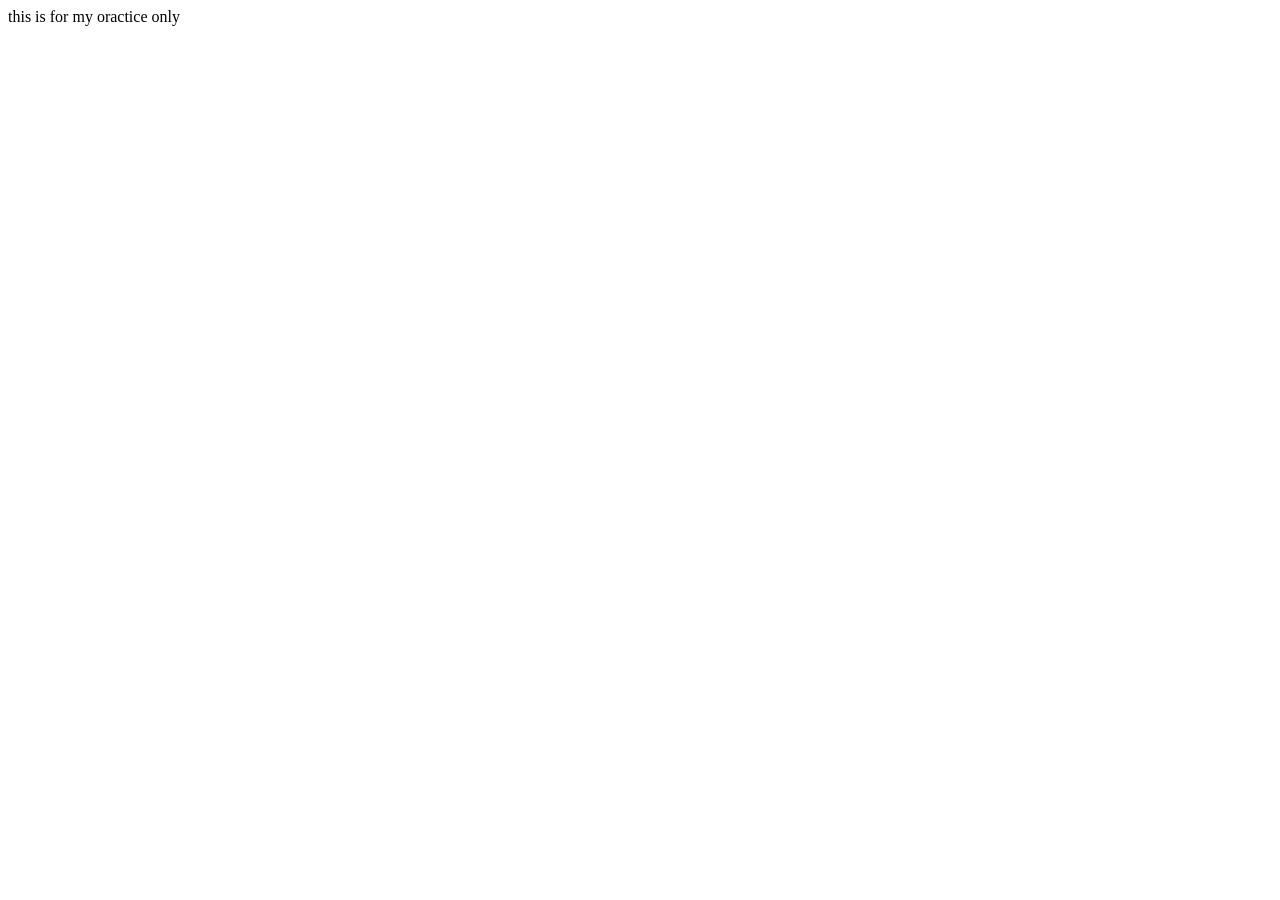
==== peojectNew/index.html @ c8d4fdad "practice Wala Code" ====
<html lang="en">
  <head>
    <meta charset="UTF-8" />
    <meta name="viewport" content="width=device-width, initial-scale=1.0" />
    <title>Document</title>
  </head>
  <body>
    this is for my oractice only
  </body>
</html>
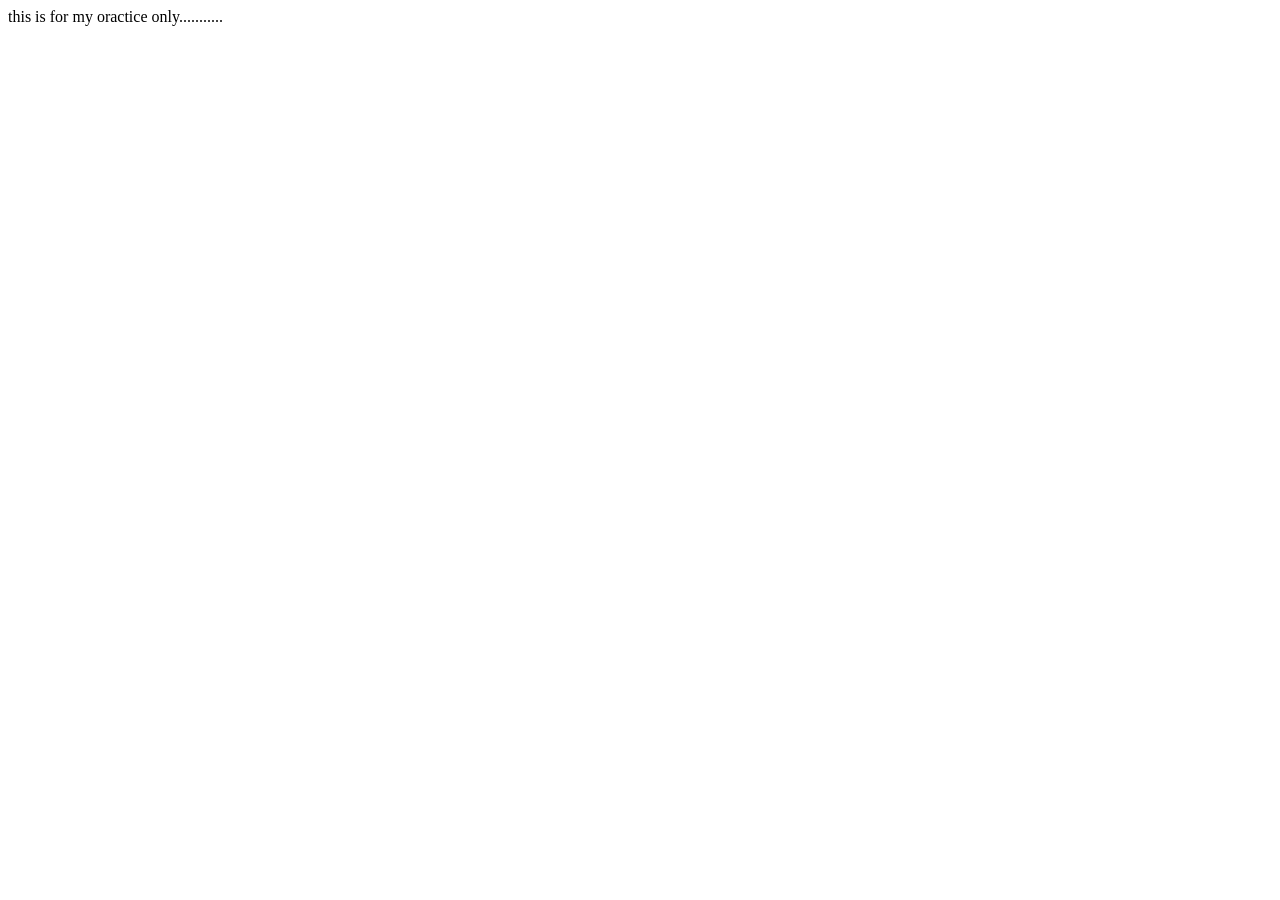
==== commit 39eba55c: "2md practice" ====
--- a/peojectNew/index.html
+++ b/peojectNew/index.html
@@ -5,6 +5,6 @@
     <title>Document</title>
   </head>
   <body>
-    this is for my oractice only
+    this is for my oractice only...........
   </body>
 </html>
